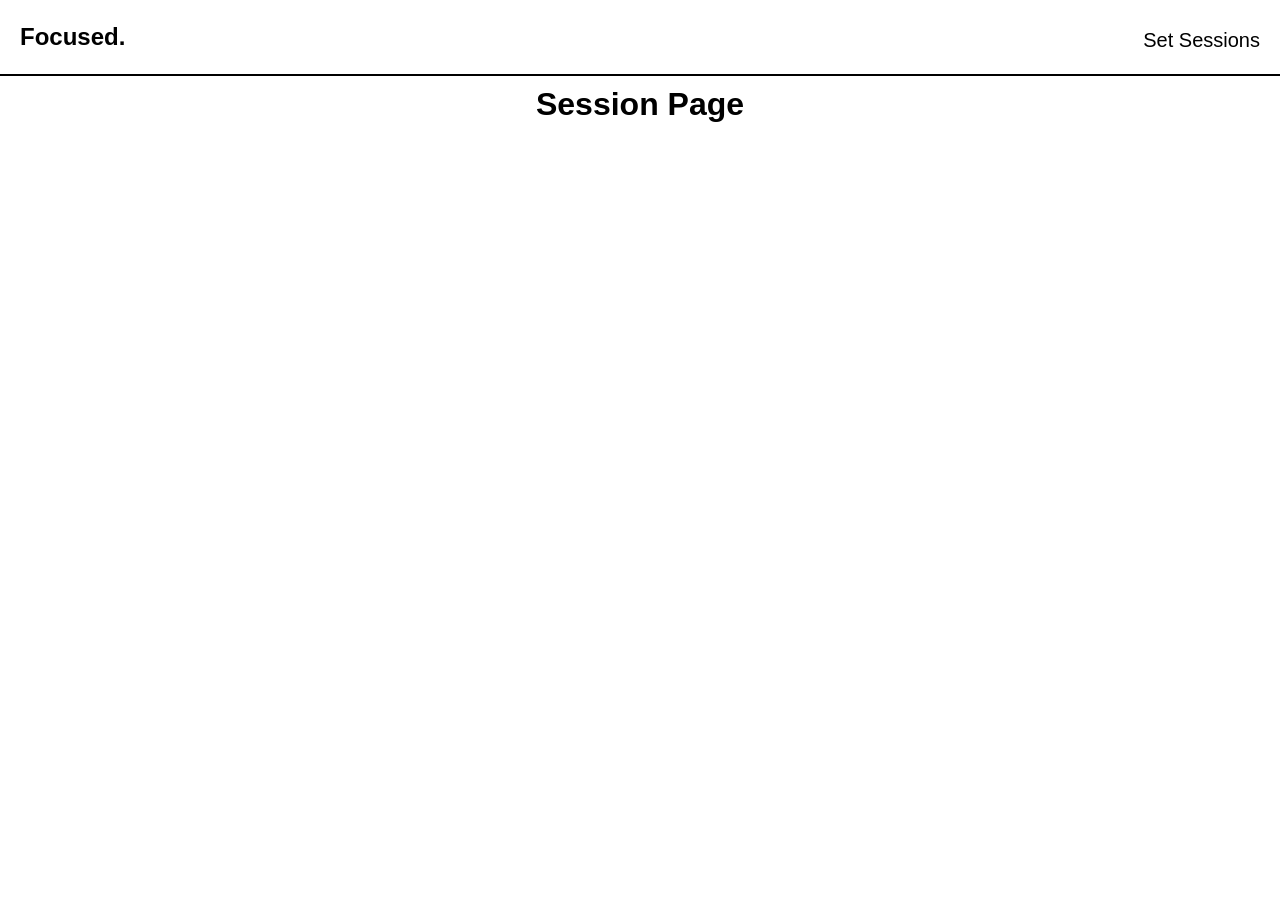
==== session.html @ 726d2432 "add menu icon" ====
<!DOCTYPE html>
<html lang="en">
<head>
    <meta charset="UTF-8">
    <meta name="viewport" content="width=device-width, initial-scale=1.0">
    <title>Document</title>
    <link rel="stylesheet" href="style.css">
</head>
<body>
    <header>
      <nav>
        <ul>
          <h1 id="logo"><a href="/">Focused.</a></h1>
          <li><a href="/session.html">Set Sessions</a></li>
          <span id="menu-icon">
          <img src="menus.png" alt="menu-icon" height="30px">
          </span>
        </ul>
      </nav>
    </header>
    <h1 style="text-align: center; margin: 10px;">Session Page</h1>
</body>
</html>
---- style.css ----
* {
  margin: 0;
  padding: 0;
  box-sizing: border-box;
}

html,
body {
  height: 100%;
  width: 100%;
  font-family: "Segoe UI", Tahoma, Geneva, Verdana, sans-serif;
}

header {
  padding: 10px;
  border-bottom: 2px solid black;
  font-weight: 700;
  /* background-color: green; */
  
}

nav {
  /* background-color: yellow; */
  display: flex;
  align-items: center;
}

nav > ul {
  width: 100%;
  display: flex;
  justify-content: space-between;
  align-items: center;
  padding: 10px;
  /* background-color: red; */
}

nav > ul > li {
  list-style: none;
  font-size: 30px;
}

nav>ul>li>a{
  text-decoration: none;
  color: black;
  font-size: 20px;
  font-weight: 500;
}

#logo>a{
  text-decoration: none;
  color: black;
}

#menu-icon{
  display: none;
}

main {
  display: flex;
  align-items: center;
  justify-content: center;
  margin: auto;
  width: 100%;
  height: 100%;
}

#main-container {
  font-family: "Segoe UI", Tahoma, Geneva, Verdana, sans-serif;
  display: flex;
  align-items: center;
  justify-content: center;
  margin: auto;
  flex-direction: column;
  width: auto;
  max-width: 1200px;
  height: 200px;
  padding: 10px;
  border-radius: 10px;
  border: 2px solid black;
  /* box-shadow: 1px 1px 10px gray; */
}

#timer-dialog {
  padding: 10px;
  width: 90%;
  margin: auto;
  text-align: center;
  /* background-color: yellow; */
  border-bottom: 2px solid gray;
  /* border-radius: 10px 10px 0 0; */
}

#time {
  font-size: 55px;
}

#btn-section {
  padding: 10px;
  margin: auto;
  display: flex;
  gap: 9px;
  /* background-color: red; */
}

.btn {
  padding: 10px 12px;
  font-size: 20px;
  background-color: black;
  color: white;
  border-radius: 4px;
  border: none;
}

@media (max-width: 768px) {
nav>ul{
      margin: auto;
  }
  nav>ul>li{
    display: none;
  }
  #menu-icon{
  display: block;
}
  #main-container {
    width: 800px;
    height: 250px;
    margin: 20px;
  }
  #time {
    font-size: 70px;
  }
  .btn {
    font-size: 25px;
  }
}
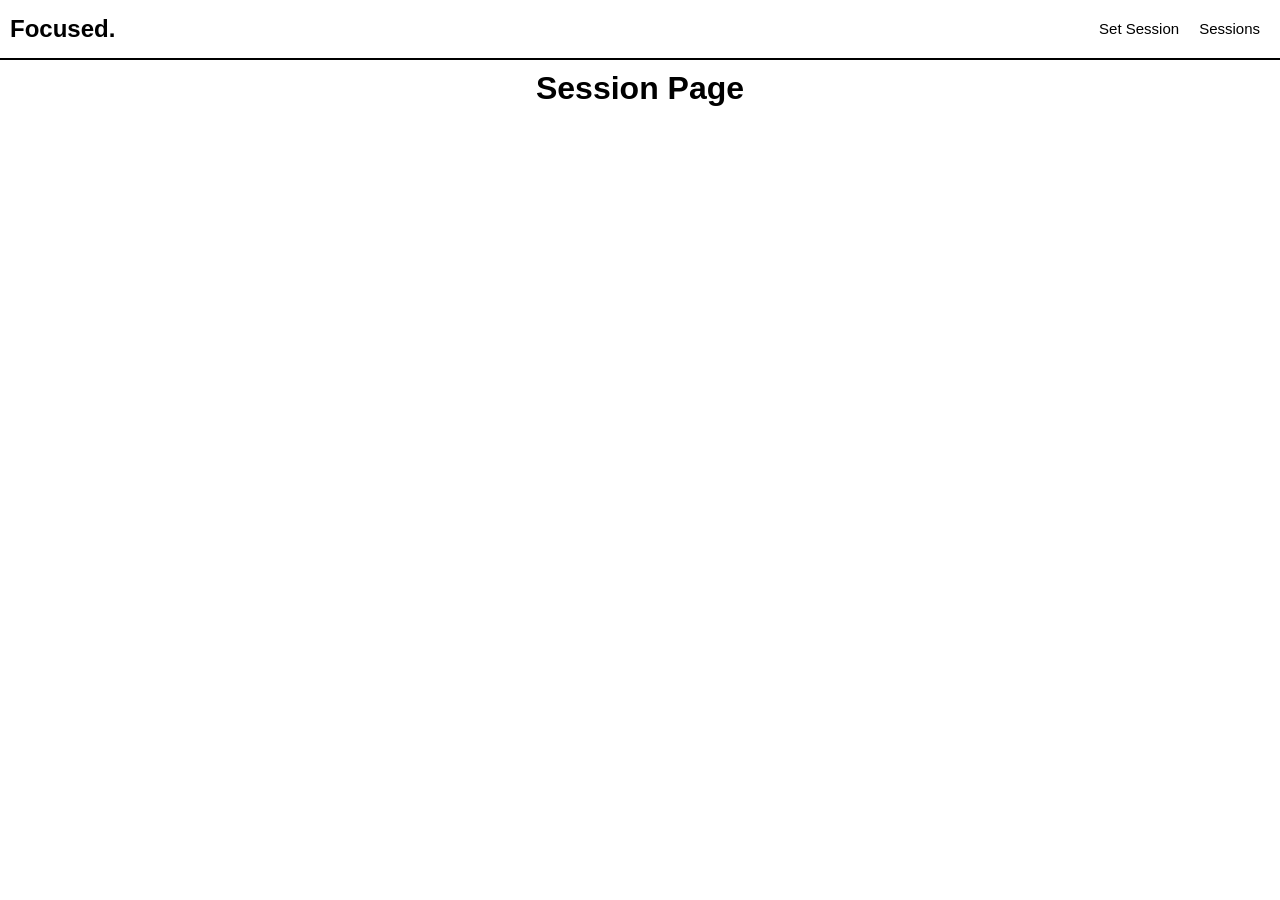
==== commit 5062cde0: "add session page" ====
--- a/session.html
+++ b/session.html
@@ -3,21 +3,24 @@
 <head>
     <meta charset="UTF-8">
     <meta name="viewport" content="width=device-width, initial-scale=1.0">
-    <title>Document</title>
+    <title>Focused. App</title>
     <link rel="stylesheet" href="style.css">
 </head>
 <body>
     <header>
       <nav>
-        <ul>
-          <h1 id="logo"><a href="/">Focused.</a></h1>
-          <li><a href="/session.html">Set Sessions</a></li>
-          <span id="menu-icon">
+        <h1 id="logo"><a href="/">Focused.</a></h1>
+        <ul class="nav-links" id="links">
+          <li><a href="/setsession.html">Set Session</a></li>
+          <li><a href="/session.html">Sessions</a></li>
+        </ul>
+        <span id="menu-icon">
           <img src="menus.png" alt="menu-icon" height="30px">
-          </span>
-        </ul>
+        </span>
       </nav>
     </header>
     <h1 style="text-align: center; margin: 10px;">Session Page</h1>
+
+    <script src="toggle.js"></script>
 </body>
 </html>
--- a/style.css
+++ b/style.css
@@ -16,33 +16,33 @@
   border-bottom: 2px solid black;
   font-weight: 700;
   /* background-color: green; */
-  
 }
 
 nav {
   /* background-color: yellow; */
   display: flex;
   align-items: center;
+  justify-content: space-between;
+  width: 100%;
 }
-
-nav > ul {
-  width: 100%;
+.nav-links {
+  /* background-color: pink; */
   display: flex;
   justify-content: space-between;
   align-items: center;
   padding: 10px;
+  gap: 20px;
   /* background-color: red; */
 }
 
-nav > ul > li {
+.nav-links {
   list-style: none;
-  font-size: 30px;
 }
 
-nav>ul>li>a{
+.nav-links a{
   text-decoration: none;
   color: black;
-  font-size: 20px;
+  font-size: 15px;
   font-weight: 500;
 }
 
@@ -112,15 +112,34 @@
 }
 
 @media (max-width: 768px) {
-nav>ul{
-      margin: auto;
-  }
-  nav>ul>li{
-    display: none;
-  }
   #menu-icon{
   display: block;
 }
+
+.nav-links {
+    display: none;
+    flex-direction: column;
+    position: absolute;
+    top: 70px;
+    right: 10px;
+    width: 30%;
+    border-radius: 5px;
+    /* border: 1px solid gainsboro; */
+    padding: 20px;
+    box-sizing: border-box;
+    background-color: white;
+    box-shadow: 2px 2px 9px gray;
+  }
+  
+  .nav-links li{
+    border-bottom: 1px solid gray;
+    width: 100%;
+  }
+
+  .nav-links.active{
+    display: flex;
+  }
+
   #main-container {
     width: 800px;
     height: 250px;
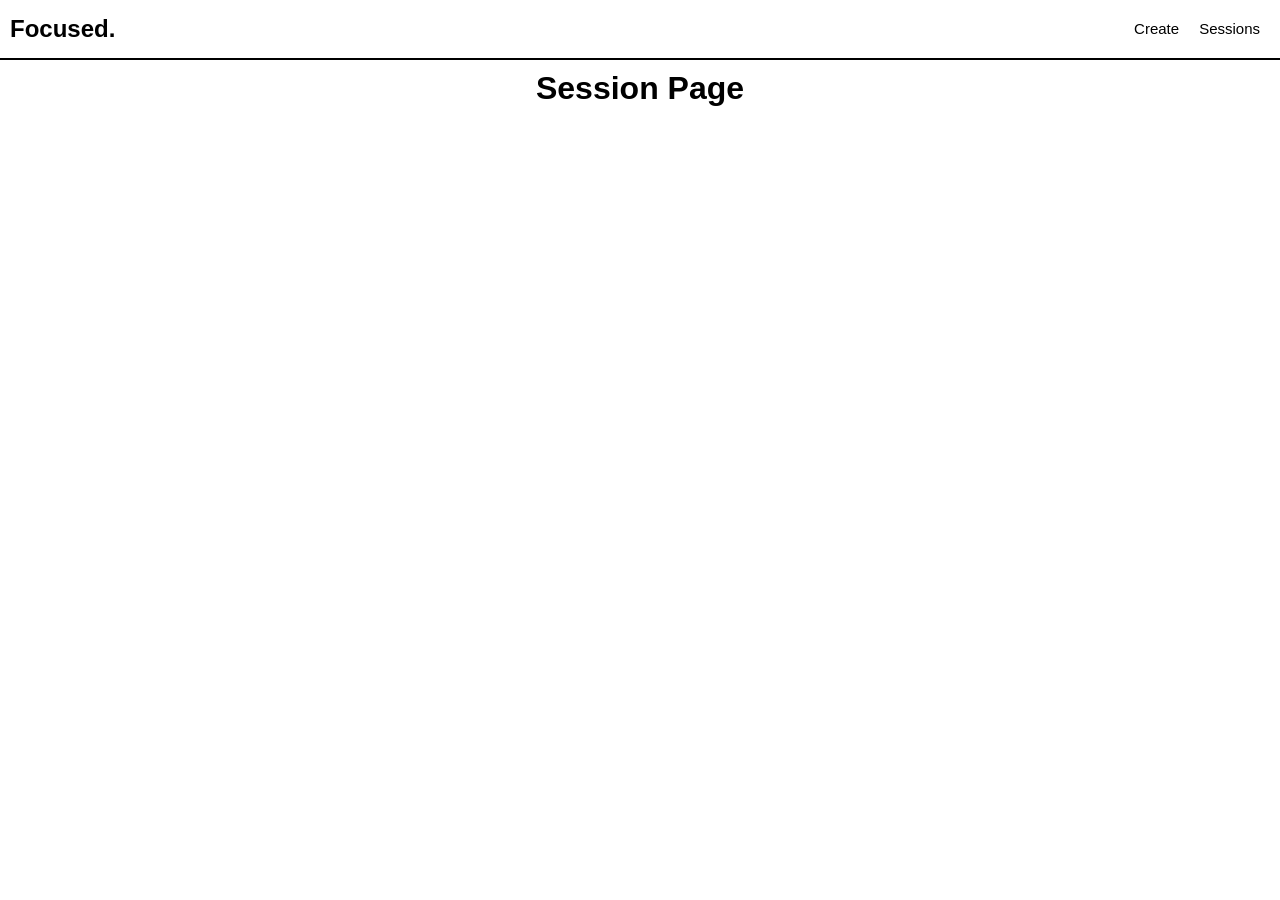
==== commit d12103e9: "build create session page" ====
--- a/session.html
+++ b/session.html
@@ -11,7 +11,7 @@
       <nav>
         <h1 id="logo"><a href="/">Focused.</a></h1>
         <ul class="nav-links" id="links">
-          <li><a href="/setsession.html">Set Session</a></li>
+          <li><a href="/setsession.html">Create</a></li>
           <li><a href="/session.html">Sessions</a></li>
         </ul>
         <span id="menu-icon">
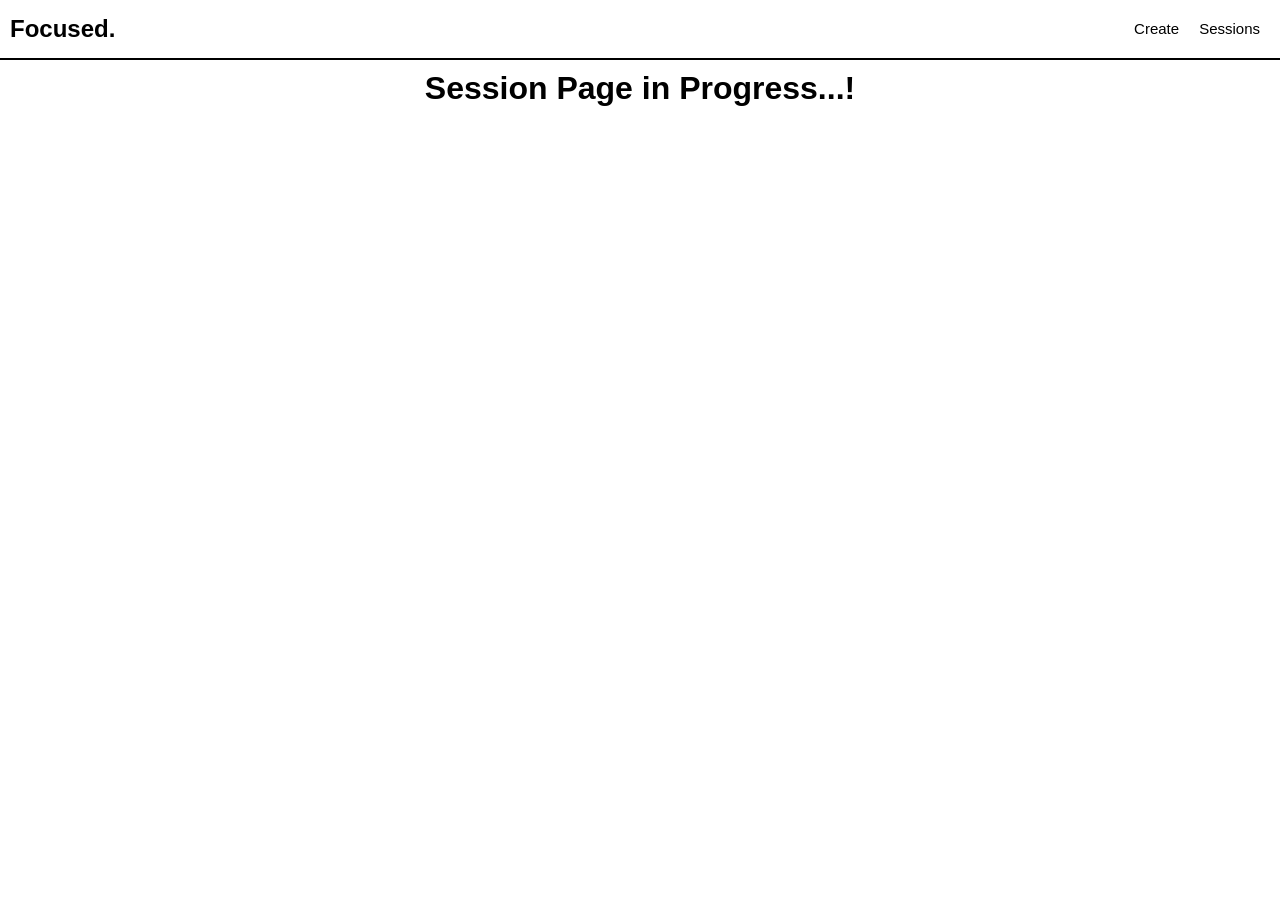
==== commit 4cb68e17: "changes in session page (in progress)" ====
--- a/session.html
+++ b/session.html
@@ -19,7 +19,7 @@
         </span>
       </nav>
     </header>
-    <h1 style="text-align: center; margin: 10px;">Session Page</h1>
+    <h1 style="text-align: center; margin: 10px;">Session Page in Progress...!</h1>
 
     <script src="toggle.js"></script>
 </body>
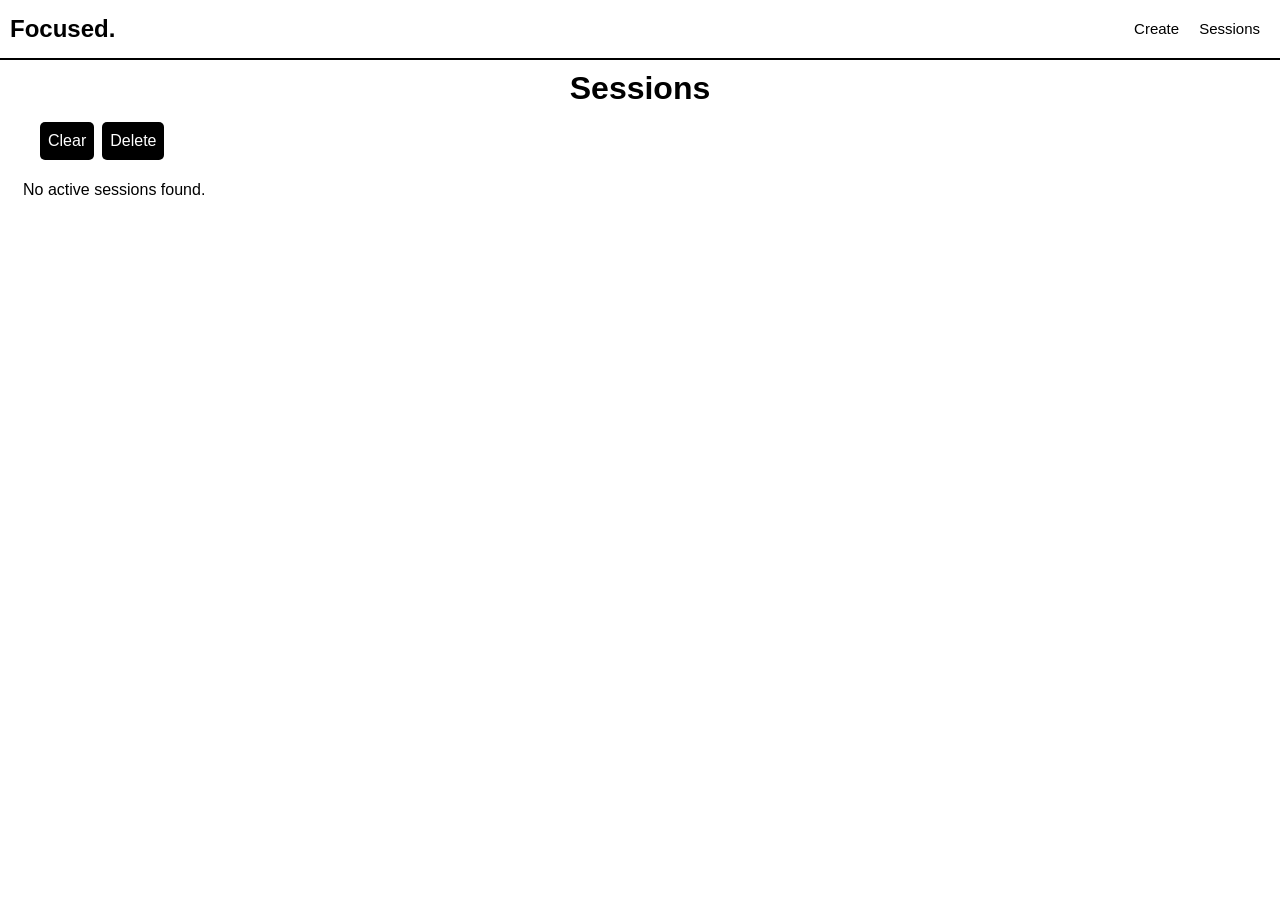
==== commit d3e989bb: "structural changes" ====
--- a/session.html
+++ b/session.html
@@ -5,22 +5,29 @@
     <meta name="viewport" content="width=device-width, initial-scale=1.0">
     <title>Focused. App</title>
     <link rel="stylesheet" href="style.css">
+    <link rel="stylesheet" href="session.css">
 </head>
 <body>
     <header>
       <nav>
-        <h1 id="logo"><a href="/">Focused.</a></h1>
+        <h1 id="logo"><a href="index.html">Focused.</a></h1>
         <ul class="nav-links" id="links">
-          <li><a href="/setsession.html">Create</a></li>
-          <li><a href="/session.html">Sessions</a></li>
+          <li><a href="setsession.html">Create</a></li>
+          <li><a href="session.html">Sessions</a></li>
         </ul>
         <span id="menu-icon">
-          <img src="menus.png" alt="menu-icon" height="30px">
+          <img id="icon-image" src="menus.png" alt="menu-icon-open" height="30px">
         </span>
       </nav>
     </header>
-    <h1 style="text-align: center; margin: 10px;">Session Page in Progress...!</h1>
-
+    <h1 style="text-align: center; margin: 10px;">Sessions</h1>
+    <div id="btns">
+      <button id="clear-btn" class="btn">Clear</button>
+      <button id="delete-btn" class="btn">Delete</button>
+    </div>
+    <div id="timers">
+    </div>
     <script src="toggle.js"></script>
+    <script src="session.js"></script>
 </body>
 </html>
--- a/style.css
+++ b/style.css
@@ -122,7 +122,7 @@
     position: absolute;
     top: 70px;
     right: 10px;
-    width: 30%;
+    width: 40%;
     border-radius: 5px;
     /* border: 1px solid gainsboro; */
     padding: 20px;
@@ -133,7 +133,13 @@
   
   .nav-links li{
     border-bottom: 1px solid gray;
+    /* background-color: red; */
+    padding: 4px;
     width: 100%;
+  }
+
+  .nav-links li a{
+    font-size: 23px;
   }
 
   .nav-links.active{
@@ -152,3 +158,4 @@
     font-size: 25px;
   }
 }
+
--- a/session.css
+++ b/session.css
@@ -0,0 +1,51 @@
+#timers{
+    /* background-color: whitesmoke; */
+    padding: 10px;
+    margin: 13px;
+    margin-top: 5px;
+}
+
+.main{
+    background-color: transparent;
+    border: 2px solid black;
+    list-style: none;
+    padding: 15px;
+    margin: 20px 15px;
+}
+
+.titles-input{
+    /* background-color: green; */
+    font-size: 25px;
+    font-weight: bold;
+    padding: 5px;
+    border-bottom: 1px solid black;
+    line-height: 40px;
+}
+
+.time-input{
+    /* background-color: greenyellow; */
+    font-size: 20px;
+    padding: 5px;
+}
+
+#btns{
+    /* background-color: red; */
+    display: flex;
+    gap: 8px;
+    padding-top: 5px;
+    padding-bottom: 6px;
+    padding-left: 40px;
+}
+
+.btn{
+    padding: 10px 8px;
+    border-radius: 5px;
+    background-color: black;
+    color: white;
+    font-size: medium;
+    border: none;
+}
+
+.btn:active{
+    transform: scale(1.1);
+}
